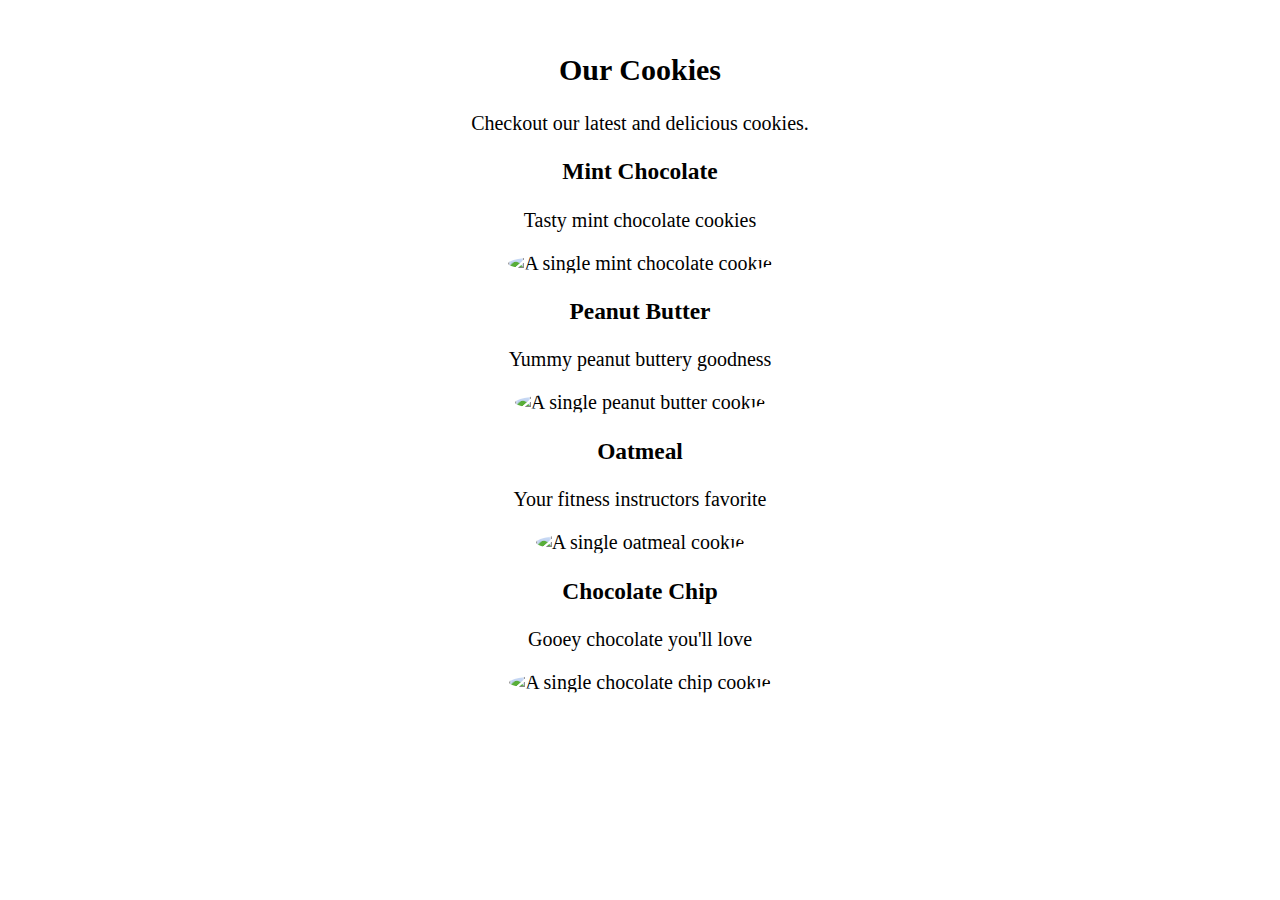
==== alternating.html @ a26c5ffd "update 1" ====
<!DOCTYPE html>
<html lang="en">
  <head>
    <meta charset="UTF-8" />
    <meta name="viewport" content="width=device-width, initial-scale=1.0" />
    <link rel="stylesheet" href="css/styles.css">
    <title>Cookie Store</title>
  </head>
  <body>
    <main>
      <div class="row">
        <h2>Our Cookies</h2>
        <p>Checkout our latest and delicious cookies.</p>

        <div class="col">
          <div class="cookie">
            <h3>Mint Chocolate</h3>
            <p>Tasty mint chocolate cookies</p>
            <img src="images/mint-cookie.png" alt="A single mint chocolate cookie" />
          </div>
        </div>

        <div class="col">
          <div class="cookie">
            <h3>Peanut Butter</h3>
            <p>Yummy peanut buttery goodness</p>
            <img src="images/peanut-cookie.png" alt="A single peanut butter cookie" />
          </div>
        </div>

        <div class="col">
          <div class="cookie">
            <h3>Oatmeal</h3>
            <p>Your fitness instructors favorite</p>
            <img src="images/oatmeal-cookie.png" alt="A single oatmeal cookie" />
          </div>
        </div>


        <div class="col">
          <div class="cookie">
            <h3>Chocolate Chip</h3>
            <p>Gooey chocolate you'll love</p>
            <img src="images/chip-cookie.png" alt="A single chocolate chip cookie" />
          </div>
        </div>
      </div>
    </main>
  </body>
</html>
---- css/styles.css ----
body {
    font-family: Roboto;
    font-size: 20px;
}

/* Header Section */

header {
    height: 400px;
    background-image: url("../images/coffee-biscuits.jpg");
    background-size: cover;
    background-position: center;

    /* Align text to the center */
    display: flex;
    flex-direction: column;
    justify-content: center;
    align-items: center;
    text-align: center;
}

.header-content {
    background-color: rgba(0, 0, 0, 0.6);
    padding: 20px 30px;
    border-radius: 10px;
    color: white;
}

/* Cookies Section */

.row {
    padding: 20px 30px;
    text-align: center;
}

.cookie img {
    border-radius: 50%;
}

/* About me Section */
.about-us {
    padding: 20px;
    background-color: #ebedf1;
}

.about-us h2 {
    margin-bottom: 15px;
    font-size: 24px;

    justify-content: center;
    text-align: center;

    font-size: 25px;
}

.about-content {
    display: flex;
    align-items: flex-start;
    gap: 20px;
}

.about-content img {
    width: 20%;
    max-width: 150px;
    border-radius: 50%;
}

/* Footer Section */

footer {
    height: 200px;
    background-color: #9645f8;
    background-size: cover;
    background-position: center;

    /* Align text to the center */
    display: flex;
    flex-direction: column;
    justify-content: center;
    align-items: center;
    text-align: center;
    color: white;    
}
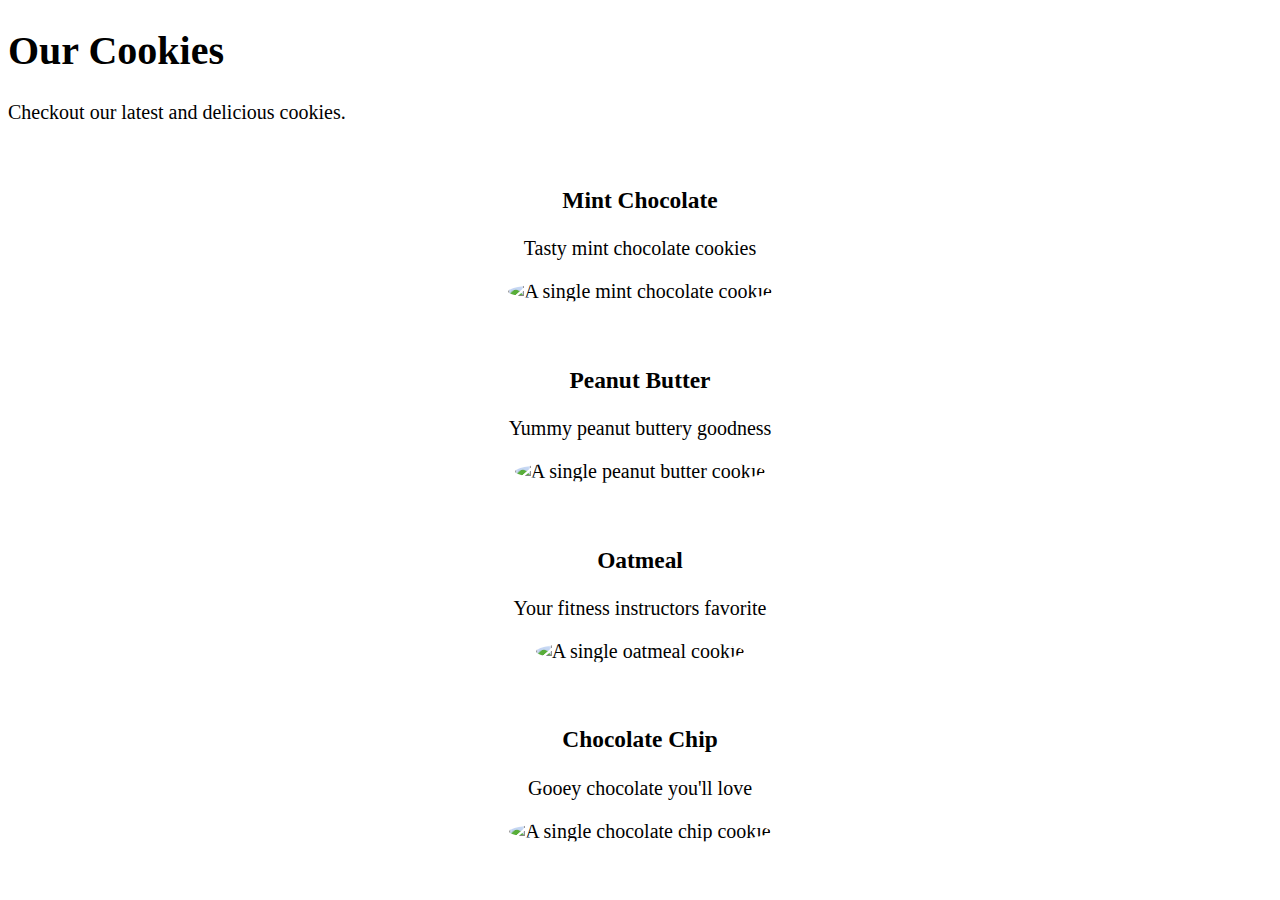
==== commit 434f7d8e: "80% done" ====
--- a/alternating.html
+++ b/alternating.html
@@ -3,44 +3,62 @@
   <head>
     <meta charset="UTF-8" />
     <meta name="viewport" content="width=device-width, initial-scale=1.0" />
+    <!-- Bootstrap -->
+    <link href="https://cdn.jsdelivr.net/npm/bootstrap@5.2.3/dist/css/bootstrap.min.css" rel="stylesheet" integrity="sha384-rbsA2VBKQhggwzxH7pPCaAqO46MgnOM80zW1RWuH61DGLwZJEdK2Kadq2F9CUG65" crossorigin="anonymous">
     <link rel="stylesheet" href="css/styles.css">
     <title>Cookie Store</title>
   </head>
   <body>
-    <main>
-      <div class="row">
-        <h2>Our Cookies</h2>
+    <main class="container">
+      <div class="col-12 text-center mb-4">
+        <h1>Our Cookies</h1>
         <p>Checkout our latest and delicious cookies.</p>
+      </div>
 
-        <div class="col">
+      <div class="row text-md-end mb-4">
+        <div class="col-12 col-md-6 text-md-start d-flex flex-column justify-content-center mb-3 mb-md-0 order-md-2">
+          <h3>Mint Chocolate</h3>
+          <p>Tasty mint chocolate cookies</p>
+        </div>
+        <div class="col-12 col-md-6 order-1">
           <div class="cookie">
-            <h3>Mint Chocolate</h3>
-            <p>Tasty mint chocolate cookies</p>
             <img src="images/mint-cookie.png" alt="A single mint chocolate cookie" />
           </div>
         </div>
+      </div>
 
-        <div class="col">
+      <div class="row text-md-start mb-4">
+        <div class="col-12 col-md-6 text-md-end d-flex flex-column justify-content-center mb-3 mb-md-0">
+          <h3>Peanut Butter</h3>
+          <p>Yummy peanut buttery goodness</p>
+        </div>
+        <div class="col-12 col-md-6">
           <div class="cookie">
-            <h3>Peanut Butter</h3>
-            <p>Yummy peanut buttery goodness</p>
             <img src="images/peanut-cookie.png" alt="A single peanut butter cookie" />
           </div>
         </div>
+      </div>
 
-        <div class="col">
-          <div class="cookie">
+      <div class="row text-md-end mb-4">
+        <div class="col-12 col-md-6 text-md-start d-flex flex-column justify-content-center mb-3 mb-md-0 order-md-2">
             <h3>Oatmeal</h3>
             <p>Your fitness instructors favorite</p>
-            <img src="images/oatmeal-cookie.png" alt="A single oatmeal cookie" />
+        </div>
+          <div class="col-12 col-md-6 order-1">
+            <div class="cookie">
+              <img src="images/oatmeal-cookie.png" alt="A single oatmeal cookie" />
+            </div>
           </div>
-        </div>
+      </div>
 
 
-        <div class="col">
+      <div class="row text-md-start mb-4">
+        <div class="col-12 col-md-6 text-md-end d-flex flex-column justify-content-center mb-3 mb-md-0">
+          <h3>Chocolate Chip</h3>
+          <p>Gooey chocolate you'll love</p>
+        </div>
+        <div class="col-12 col-md-6">
           <div class="cookie">
-            <h3>Chocolate Chip</h3>
-            <p>Gooey chocolate you'll love</p>
             <img src="images/chip-cookie.png" alt="A single chocolate chip cookie" />
           </div>
         </div>
--- a/css/styles.css
+++ b/css/styles.css
@@ -45,12 +45,10 @@
 
 .about-us h2 {
     margin-bottom: 15px;
-    font-size: 24px;
+    font-size: 25px;
 
     justify-content: center;
     text-align: center;
-
-    font-size: 25px;
 }
 
 .about-content {
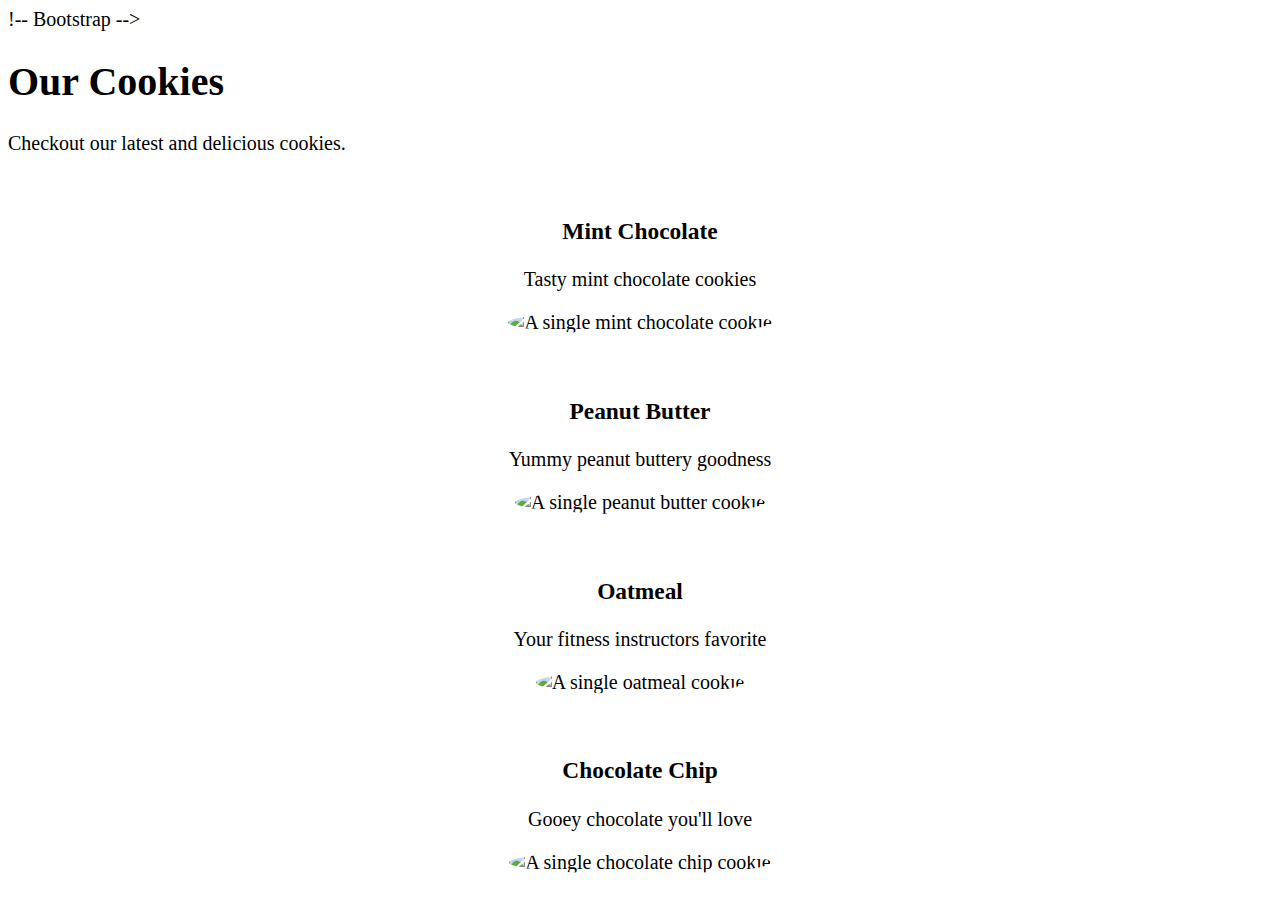
==== commit 64bc627d: "FInalizing the project" ====
--- a/alternating.html
+++ b/alternating.html
@@ -4,11 +4,33 @@
     <meta charset="UTF-8" />
     <meta name="viewport" content="width=device-width, initial-scale=1.0" />
     <!-- Bootstrap -->
-    <link href="https://cdn.jsdelivr.net/npm/bootstrap@5.2.3/dist/css/bootstrap.min.css" rel="stylesheet" integrity="sha384-rbsA2VBKQhggwzxH7pPCaAqO46MgnOM80zW1RWuH61DGLwZJEdK2Kadq2F9CUG65" crossorigin="anonymous">
-    <link rel="stylesheet" href="css/styles.css">
+    <link
+      href="https://cdn.jsdelivr.net/npm/bootstrap@5.2.3/dist/css/bootstrap.min.css"
+      rel="stylesheet"
+      integrity="sha384-rbsA2VBKQhggwzxH7pPCaAqO46MgnOM80zW1RWuH61DGLwZJEdK2Kadq2F9CUG65"
+      crossorigin="anonymous"
+    />
+    <link rel="stylesheet" href="css/styles.css" />
     <title>Cookie Store</title>
   </head>
   <body>
+    !-- Bootstrap -->
+    <script
+      src="https://cdn.jsdelivr.net/npm/bootstrap@5.2.3/dist/js/bootstrap.bundle.min.js"
+      integrity="sha384-kenU1KFdBIe4zVF0s0G1M5b4hcpxyD9F7jL+jjXkk+Q2h455rYXK/7HAuoJl+0I4"
+      crossorigin="anonymous"
+    ></script>
+    <script
+      src="https://cdn.jsdelivr.net/npm/@popperjs/core@2.11.6/dist/umd/popper.min.js"
+      integrity="sha384-oBqDVmMz9ATKxIep9tiCxS/Z9fNfEXiDAYTujMAeBAsjFuCZSmKbSSUnQlmh/jp3"
+      crossorigin="anonymous"
+    ></script>
+    <script
+      src="https://cdn.jsdelivr.net/npm/bootstrap@5.2.3/dist/js/bootstrap.min.js"
+      integrity="sha384-cuYeSxntonz0PPNlHhBs68uyIAVpIIOZZ5JqeqvYYIcEL727kskC66kF92t6Xl2V"
+      crossorigin="anonymous"
+    ></script>
+
     <main class="container">
       <div class="col-12 text-center mb-4">
         <h1>Our Cookies</h1>
@@ -16,50 +38,69 @@
       </div>
 
       <div class="row text-md-end mb-4">
-        <div class="col-12 col-md-6 text-md-start d-flex flex-column justify-content-center mb-3 mb-md-0 order-md-2">
+        <div
+          class="col-12 col-md-6 text-md-start d-flex flex-column justify-content-center mb-3 mb-md-0 order-md-2"
+        >
           <h3>Mint Chocolate</h3>
           <p>Tasty mint chocolate cookies</p>
         </div>
         <div class="col-12 col-md-6 order-1">
           <div class="cookie">
-            <img src="images/mint-cookie.png" alt="A single mint chocolate cookie" />
+            <img
+              src="images/mint-cookie.png"
+              alt="A single mint chocolate cookie"
+            />
           </div>
         </div>
       </div>
 
       <div class="row text-md-start mb-4">
-        <div class="col-12 col-md-6 text-md-end d-flex flex-column justify-content-center mb-3 mb-md-0">
+        <div
+          class="col-12 col-md-6 text-md-end d-flex flex-column justify-content-center mb-3 mb-md-0"
+        >
           <h3>Peanut Butter</h3>
           <p>Yummy peanut buttery goodness</p>
         </div>
         <div class="col-12 col-md-6">
           <div class="cookie">
-            <img src="images/peanut-cookie.png" alt="A single peanut butter cookie" />
+            <img
+              src="images/peanut-cookie.png"
+              alt="A single peanut butter cookie"
+            />
           </div>
         </div>
       </div>
 
       <div class="row text-md-end mb-4">
-        <div class="col-12 col-md-6 text-md-start d-flex flex-column justify-content-center mb-3 mb-md-0 order-md-2">
-            <h3>Oatmeal</h3>
-            <p>Your fitness instructors favorite</p>
+        <div
+          class="col-12 col-md-6 text-md-start d-flex flex-column justify-content-center mb-3 mb-md-0 order-md-2"
+        >
+          <h3>Oatmeal</h3>
+          <p>Your fitness instructors favorite</p>
         </div>
-          <div class="col-12 col-md-6 order-1">
-            <div class="cookie">
-              <img src="images/oatmeal-cookie.png" alt="A single oatmeal cookie" />
-            </div>
+        <div class="col-12 col-md-6 order-1">
+          <div class="cookie">
+            <img
+              src="images/oatmeal-cookie.png"
+              alt="A single oatmeal cookie"
+            />
           </div>
+        </div>
       </div>
 
-
       <div class="row text-md-start mb-4">
-        <div class="col-12 col-md-6 text-md-end d-flex flex-column justify-content-center mb-3 mb-md-0">
+        <div
+          class="col-12 col-md-6 text-md-end d-flex flex-column justify-content-center mb-3 mb-md-0"
+        >
           <h3>Chocolate Chip</h3>
           <p>Gooey chocolate you'll love</p>
         </div>
         <div class="col-12 col-md-6">
           <div class="cookie">
-            <img src="images/chip-cookie.png" alt="A single chocolate chip cookie" />
+            <img
+              src="images/chip-cookie.png"
+              alt="A single chocolate chip cookie"
+            />
           </div>
         </div>
       </div>
